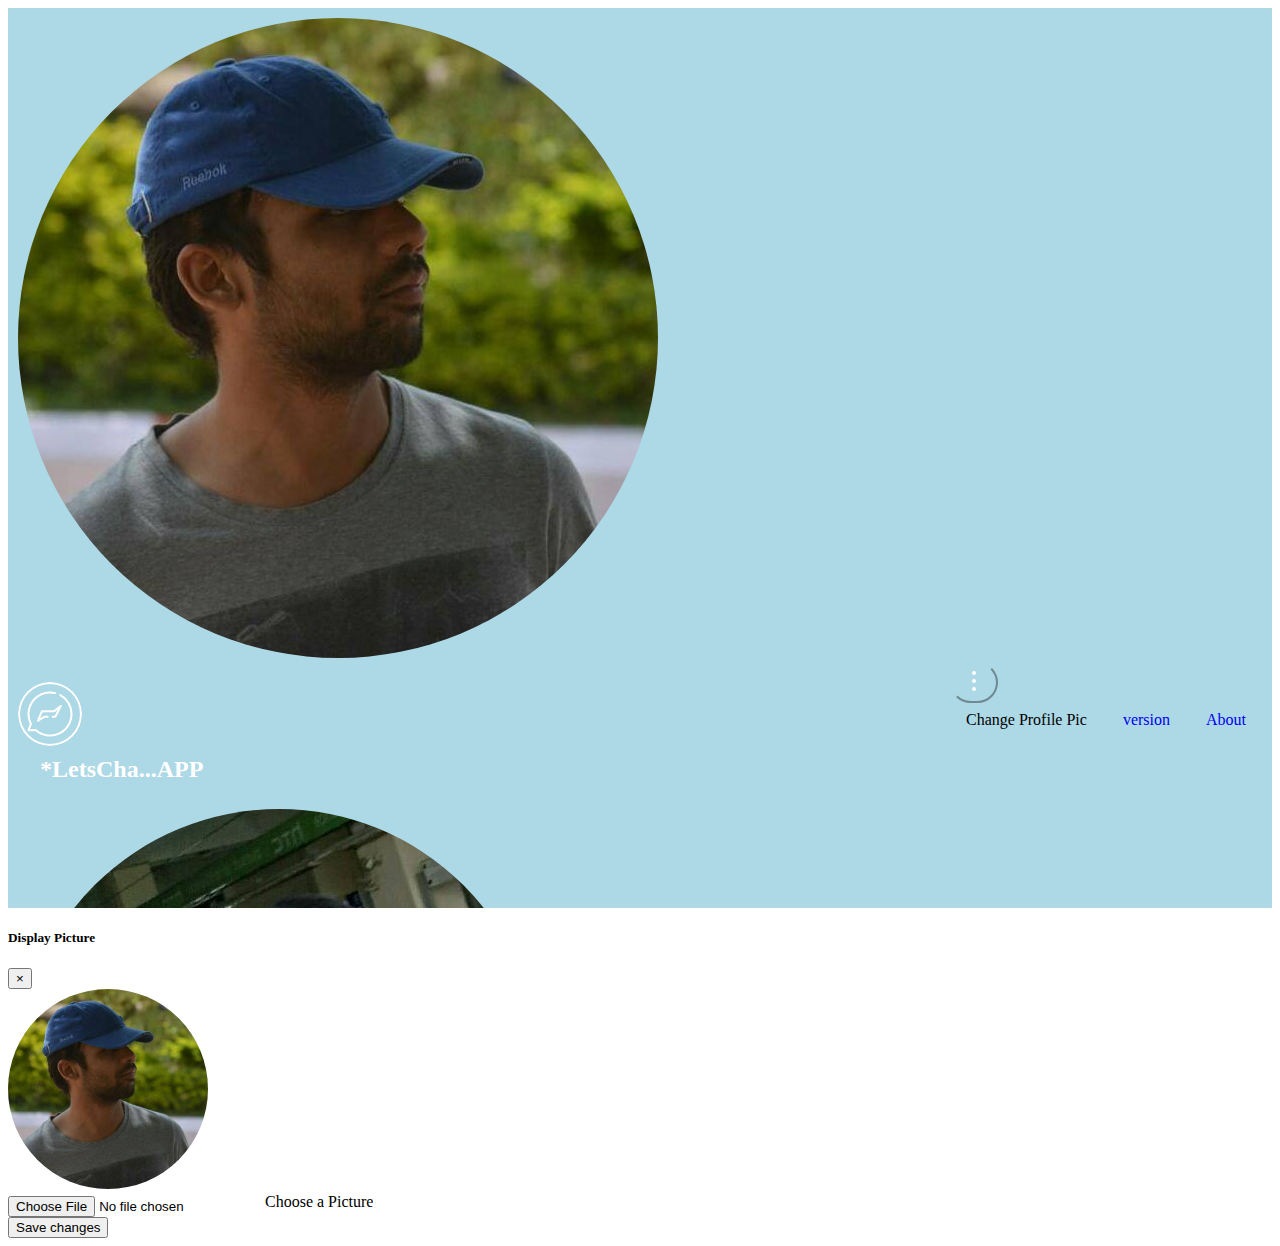
==== index.html @ d9686a3f "1stcommit" ====
<!DOCTYPE html>
<html>
<head>
	<meta name="viewport" content="width=device-width, initial-scale=1.0, user-scalable=no">
	<title></title>
	<link rel="stylesheet" href="https://stackpath.bootstrapcdn.com/bootstrap/4.1.3/css/bootstrap.min.css" integrity="sha384-MCw98/SFnGE8fJT3GXwEOngsV7Zt27NXFoaoApmYm81iuXoPkFOJwJ8ERdknLPMO" crossorigin="anonymous">
	<link rel="stylesheet" type="text/css" href="index.css">
</head>
<body>
				<div class="container-fluid" style="height:100vh;overflow-y: hidden;">
					<div class="row no-gutters" style="background-color: lightblue">
						<div class="col-12 col-lg-4 chatboxh" id="chatboxh">
							 <div class="container-fluid">
							    	<div class="row no-gutters" style="padding:10px">
							    		<div class="col-2 btn" data-toggle="modal" data-target="#exampleModal">
							    			<img src="images/am_it.jpeg" alt="self" class="img-fluid" style="border-radius: 50%;" >
							    		</div>
							    		<div class="col-10" style="padding-left: 10px;">
											<div class="dropdown dropleft" style="float: right;">
											  <button class="btn btn-info" type="button" id="dropdownMenuButton" data-toggle="dropdown" aria-haspopup="true" aria-expanded="false"><img src="images\menu1.png"></button>
											  <div class="dropdown-menu" aria-labelledby="dropdownMenuButton">
											    <a class="dropdown-item btn" data-toggle="modal" data-target="#exampleModal">Change Profile Pic</a>
											    <a class="dropdown-item" href="#">version</a>
											    <a class="dropdown-item" href="#">About</a>
											  </div>
											</div>
										</div>
							    	</div>
							    </div>
						</div>
						<div class="col-0 col-lg-8 chat-window" id="chatwindowh">
							<div class="collapse" id="icoh">
								<div class="container-fluid">
							    	<div class="row no-gutters" style="padding:10px">
							    		<div class="col-2 col-lg-1">
							    			<img src="images/messenger1.png" alt="self" class="img-fluid" style="border-radius: 50%;">
							    		</div>
							    		<div class="col-10" style="padding-left: 10px;">
											<h2 class="card-title" style="margin:6px 0px 6px 0px;color:white;font-family: 'Comic Sans MS';font-weight: bold;">&nbsp *LetsCha...APP </h2>
										</div>
							    	</div>
								</div>
							</div>
							<div class="collapse" id="megh">
								<div class="container-fluid">
							    	<div class="row no-gutters" style="padding:10px">
							    		<div class="col-2 col-lg-1">
							    			<img src="images/meg.jpeg" alt="self" class="img-fluid" style="border-radius: 50%;">
							    		</div>
							    		<div class="col-8 col-lg-10">
							    			<h6 class="card-title" style="margin:5px 0px 0px 5px;">Megha Tyagi </h6><span class="badge badge-secondary" style="background-color: lightblue;">last seen 10:30 PM</span>
							    		</div>
							    		<div class="col-2 col-lg-1" style="padding-left: 10px;background-image: url('images/back.png'); background: cover; background-repeat: no-repeat;">
											<a href="index.html" class="" style="height: 100%"></a>
										</div>
							    	</div>
								</div>
							</div>
							<div class="collapse" id="ruchh">
								<div class="container-fluid">
							    	<div class="row no-gutters" style="padding:10px">
							    		<div class="col-2 col-lg-1">
							    			<img src="images/ruh.jpeg" alt="self" class="img-fluid" style="border-radius: 50%">
							    		</div>
							    		<div class="col-8 col-lg-10">
							    			<h6 class="card-title" style="margin:5px 0px 0px 5px;">Ruchita </h6><span class="badge badge-secondary" style="background-color: lightblue;">Online</span>
							    		</div>
							    		<div class="col-2 col-lg-1" style="padding-left: 10px;background-image: url('images/back.png'); background: cover; background-repeat: no-repeat;">
											<a href="index.html" class="" style="height: 100%"></a>
										</div>
							    	</div>
								</div>
							</div>
							<div class="collapse" id="maah">
								<div class="container-fluid">
							    	<div class="row no-gutters" style="padding:10px">
							    		<div class="col-2 col-lg-1">
							    			<img src="images/mum.jpeg" alt="self" class="img-fluid" style="border-radius: 50%">
							    		</div>
							    		<div class="col-8 col-lg-10">
							    			<h6 class="card-title" style="margin:5px 0px 0px 5px;">Maa </h6><span class="badge badge-secondary" style="background-color: lightblue;">last seen 09:00 PM</span>
							    		</div>
							    		<div class="col-2 col-lg-1" style="padding-left: 10px;background-image: url('images/back.png'); background: cover; background-repeat: no-repeat;">
											<a href="index.html" class="" style="height: 100%"></a>
										</div>
							    	</div>
								</div>
							</div>
							<div class="collapse" id="trah">
								<div class="container-fluid">
							    	<div class="row no-gutters" style="padding:10px">
							    		<div class="col-2 col-lg-1">
							    			<img src="images/travel.jpeg" alt="self" class="img-fluid" style="border-radius: 50%">
							    		</div>
							    		<div class="col-8 col-lg-10">
							    			<h6 class="card-title" style="margin:5px 0px 0px 5px;">Travel </h6><span class="badge badge-secondary" style="background-color: lightblue;">Deepak, Aditya, +91 29001901901, +91 7091982378</span>
							    		</div>
							    		<div class="col-2 col-lg-1" style="padding-left: 10px;background-image: url('images/back.png'); background: cover; background-repeat: no-repeat;">
											<a href="index.html" class="" style="height: 100%"></a>
										</div>
							    	</div>
								</div>
							</div>
							<div class="collapse" id="famh">
								<div class="container-fluid">
							    	<div class="row no-gutters" style="padding:10px">
							    		<div class="col-2 col-lg-1">
							    			<img src="images/fam.jpeg" alt="self" class="img-fluid" style="border-radius: 50%">
							    		</div>
							    		<div class="col-8 col-lg-10">
							    			<h6 class="card-title" style="margin:5px 0px 0px 5px;">✌🏼Family group🤗 </h6><span class="badge badge-secondary" style="background-color: lightblue;">Maa, Shalu, +91 7829902092, +91 8382901983, +91 8393029848, +91 9028902786</span>
							    		</div>
							    		<div class="col-2 col-lg-1" style="padding-left: 10px;background-image: url('images/back.png'); background: cover; background-repeat: no-repeat;">
											<a href="index.html" class="" style="height: 100%"></a>
										</div>
							    	</div>
								</div>
							</div>
							<div class="collapse" id="innoh">
								<div class="container-fluid">
							    	<div class="row no-gutters" style="padding:10px">
							    		<div class="col-2 col-lg-1">
							    			<img src="images/inno.jpeg" alt="self" class="img-fluid" style="border-radius: 50%">
							    		</div>
							    		<div class="col-8 col-lg-10">
							    			<h6 class="card-title" style="margin:5px 0px 0px 5px;">Innova Group </h6><span class="badge badge-secondary" style="background-color: lightblue;">Raj, Aditya, +91 7829902092, +91 8382901983, +91 8393029848, +91 9028902786</span>
							    		</div>
							    		<div class="col-2 col-lg-1" style="padding-left: 10px;background-image: url('images/back.png'); background: cover; background-repeat: no-repeat;">
											<a href="index.html" class="" style="height: 100%"></a>
										</div>
							    	</div>
								</div>
							</div>
							<div class="collapse" id="eeh">
								<div class="container-fluid">
							    	<div class="row no-gutters" style="padding:10px">
							    		<div class="col-2 col-lg-1">
							    			<img src="images/am_it.jpeg" alt="self" class="img-fluid" style="border-radius: 50%">
							    		</div>
							    		<div class="col-8 col-lg-10">
							    			<h6 class="card-title" style="margin:5px 0px 0px 5px;">NH_211_Elegant Elite </h6><span class="badge badge-secondary" style="background-color: lightblue;">Kunal, Inayat, Gangu</span>
							    		</div>
							    		<div class="col-2 col-lg-1" style="padding-left: 10px;background-image: url('images/back.png'); background: cover; background-repeat: no-repeat;">
											<a href="index.html" class="" style="height: 100%"></a>
										</div>
							    	</div>
								</div>
							</div>
							<div class="collapse" id="trumh">
								<div class="container-fluid">
							    	<div class="row no-gutters" style="padding:10px">
							    		<div class="col-2 col-lg-1">
							    			<img src="images/trump.jpeg" alt="self" class="img-fluid" style="border-radius: 50%">
							    		</div>
							    		<div class="col-8 col-lg-10">
							    			<h6 class="card-title" style="margin:5px 0px 0px 5px;">Trump Tower </h6><span class="badge badge-secondary" style="background-color: lightblue;">Prem, Gupta, Subhash, Sharat</span>
							    		</div>
							    		<div class="col-2 col-lg-1" style="padding-left: 10px;background-image: url('images/back.png'); background: cover; background-repeat: no-repeat;">
											<a href="index.html" class="" style="height: 100%"></a>
										</div>
							    	</div>
								</div>
							</div>
						</div>
					</div>
					<div class="row no-gutters portrait" id="portrait">
						<div class="col-12 col-lg-4 chatbox" style="overflow-y: scroll;" id="chatbox">
							
							<div class="list-group">
							  <a class="list-group-item list-group-item-action btn btn-primary" style="padding-left: 0;padding-right: 0" data-toggle="collapse" href="#megha" role="button" aria-expanded="false" aria-controls="megha" id="megc">
							    <div class="container-fluid">
							    	<div class="row no-gutters" style="">
							    		<div class="col-2">
							    			<img src="images/meg.jpeg" alt="meg" class="img-fluid" style="border-radius: 50%;">
							    		</div>
							    		<div class="col-10" style="padding-left: 10px">
											<h6 class="card-title">Megha tyagi <span class="badge badge-secondary" style="float: right;">10:30 PM</span></h6>
											<small>With supporting </small><span class="badge badge-not" id="badgem" style="float: right;">1</span>
										</div>
							    	</div>
							    </div>
							  </a>
							  <a class="list-group-item list-group-item-action btn btn-primary" style="padding-left: 0;padding-right: 0" data-toggle="collapse" href="#ruchita" role="button" aria-expanded="false" aria-controls="ruchita" id="ruchc">
							  	<div class="container-fluid">
							    	<div class="row no-gutters" style="">
							    		<div class="col-2">
							    			<img src="images/ruh.jpeg" alt="meg" class="img-fluid" style="border-radius: 50%">
							    		</div>
							    		<div class="col-10" style="padding-left: 10px">
											<h6 class="card-title">Ruchita<span class="badge badge-secondary" style="float: right;">10:17 PM</span></h6>
											<small>With supporting </small>
										</div>
							    	</div>
							    </div>
							  </a>
							  <a class="list-group-item list-group-item-action btn btn-primary" style="padding-left: 0;padding-right: 0" data-toggle="collapse" href="#maa" role="button" aria-expanded="false" aria-controls="maa" id="maac">
							  	<div class="container-fluid">
							    	<div class="row no-gutters" style="">
							    		<div class="col-2">
							    			<img src="images/mum.jpeg" alt="meg" class="img-fluid" style="border-radius: 50%">
							    		</div>
							    		<div class="col-10" style="padding-left: 10px">
											<h6 class="card-title">Maa<span class="badge badge-secondary" style="float: right;">09:20 PM</span></h6>
											<small>With supporting </small>
										</div>
							    	</div>
							    </div>
							  </a>
							  <a class="list-group-item list-group-item-action btn btn-primary" style="padding-left: 0;padding-right: 0" data-toggle="collapse" href="#travel" role="button" aria-expanded="false" aria-controls="travel" id="trac">
							  	<div class="container-fluid">
							    	<div class="row no-gutters" style="">
							    		<div class="col-2">
							    			<img src="images/travel.jpeg" alt="meg" class="img-fluid" style="border-radius: 50%">
							    		</div>
							    		<div class="col-10" style="padding-left: 10px">
											<h6 class="card-title">Travel<span class="badge badge-secondary" style="float: right;">12:00 AM</span></h6>
											<small>With supporting </small>
										</div>
							    	</div>
							    </div>
							  </a>
							  <a class="list-group-item list-group-item-action btn btn-primary" style="padding-left: 0;padding-right: 0" data-toggle="collapse" href="#family" role="button" aria-expanded="false" aria-controls="family" id="famc">
							  	<div class="container-fluid">
							    	<div class="row no-gutters" style="">
							    		<div class="col-2">
							    			<img src="images/fam.jpeg" alt="meg" class="img-fluid" style="border-radius: 50%">
							    		</div>
							    		<div class="col-10" style="padding-left: 10px">
											<h6 class="card-title">✌🏼Family group🤗<span class="badge badge-secondary" style="float: right;">11:00 AM</span></h6>
											<small>With supporting </small><span class="badge badge-not" id="badgef" style="float: right;">12</span>
										</div>
							    	</div>
							    </div>
							  </a>
							  <a class="list-group-item list-group-item-action btn btn-primary" style="padding-left: 0;padding-right: 0" data-toggle="collapse" href="#innova" role="button" aria-expanded="false" aria-controls="innova" id="innoc">
							    <div class="container-fluid">
							    	<div class="row no-gutters" style="">
							    		<div class="col-2">
							    			<img src="images/inno.jpeg" alt="meg" class="img-fluid" style="border-radius: 50%">
							    		</div>
							    		<div class="col-10" style="padding-left: 10px">
											<h6 class="card-title">Innova Group<span class="badge badge-secondary" style="float: right;">01:20 AM</span></h6>
											<small>With supporting </small>
										</div>
							    	</div>
							    </div>
							  </a>
							  <a class="list-group-item list-group-item-action btn btn-primary" style="padding-left: 0;padding-right: 0" data-toggle="collapse" href="#ee" role="button" aria-expanded="false" aria-controls="ee" id="eec">
							  	<div class="container-fluid">
							    	<div class="row no-gutters" style="">
							    		<div class="col-2">
							    			<img src="images/meg.jpeg" alt="meg" class="img-fluid" style="border-radius: 50%">
							    		</div>
							    		<div class="col-10" style="padding-left: 10px">
											<h6 class="card-title">NH_211_Elegant Elite<span class="badge badge-secondary" style="float: right;">Yesterday</span></h6>
											<small>With supporting </small>
										</div>
							    	</div>
							    </div>
							  </a>
							  <a class="list-group-item list-group-item-action btn btn-primary" style="padding-left: 0;padding-right: 0" data-toggle="collapse" href="#trump" role="button" aria-expanded="false" aria-controls="trump" id="trumc">
							  	<div class="container-fluid">
							    	<div class="row no-gutters" style="">
							    		<div class="col-2">
							    			<img src="images/trump.jpeg" alt="meg" class="img-fluid" style="border-radius: 50%">
							    		</div>
							    		<div class="col-10" style="padding-left: 10px">
											<h6 class="card-title">TRUMP TOWER<span class="badge badge-secondary" style="float: right;">Sunday</span></h6>
											<small>With supporting </small><span class="badge badge-not" id="badget" style="float: right;">10</span>
										</div>
							    	</div>
							    </div>
							  </a>
							</div>
						</div>
						<div class="col-0 col-lg-8 chat-window" style="background-image: url('images/polk.png');height: 100%;" id="chatwindow">
							<div class="collapse" id="brand">
								<div class="container" style="height: 70vh">
									<div class="row justify-content-center" style="height: 70%;">
										<div class="col-5" style="margin-top:20px;border-radius: 50px;">
							    			<img src="images/messenger2.png" alt="self" class="img-fluid" style="border-radius: 50%;height: 100%;background-color: lightblue;">
							    		</div>
									</div>
									<div class="row justify-content-center">
										<div class="col-8">
							    			<h1 class="card-title" style="margin:6px auto 6px auto;color:skyblue;font-family: 'Comic Sans MS';font-weight: bold;font-size: 60px;text-align: center;">*LetsCh...APP </h1>
							    			<span style="color:skyblue;font-family: 'Comic Sans MS';"><h6 style="text-align: center;">allows you to instantly connect with your friends.</h6></span>
							    		</div>
									</div>
								</div>
							</div>
							<div class="container-fluid" style="height: 100%;padding: 0;">
								<div class="row no-gutters resize" id="resize" style="overflow-y: scroll;">
										<div class="col-12">
										<div class="collapse" id="megha">
										    <div class="container" >
										    	<div class="row" style="">
										    		<div class="col-6 msg-div">
										    			<span class="border border-light text-msg">
										    				Hi
										    			</span>
										    		</div>
										    		<div class="w-100"></div>
										    		<div class="col offset-6 msg-div" >
														<span class="border border-light text-msg">
										    				Hello!
										    			</span>
													</div>
										    	</div>
										    </div>
										</div>
										<div class="collapse" id="ruchita">
										    <div class="container-fluid" >
										    	<div class="row" style="">
										    		<div class="col-6 msg-div" >
										    			<span class="border border-light text-msg">
										    				Okay
										    			</span>
										    		</div>
										    		<div class="w-100"></div>
										    		<div class="col offset-6 msg-div" >
														<span class="border border-light text-msg">
										    				Toh tujhe tension ho ri hai?Toh tujhe tension ho ri hai?Toh tujhe tension ho ri hai?
										    			</span>
													</div>
													<div class="w-100"></div>
													<div class="col-6 msg-div">
										    			<span class="border border-light text-msg">
										    				nhi...re...bade wali didi ke yha gai hai...waha chill hai sab
										    			</span>
										    		</div>
										    		<div class="w-100"></div>
										    		<div class="col offset-6 msg-div" >
														<span class="border border-light text-msg">
										    				Hello!
										    			</span>
													</div>
													<div class="w-100"></div>
													<div class="col-6 msg-div">
										    			<span class="border border-light text-msg">
										    				Hi hih
										    			</span>
										    		</div>
										    		<div class="w-100"></div>
										    		<div class="col offset-6 msg-div" >
														<span class="border border-light text-msg">
										    				Hello!
										    			</span>
													</div>
													<div class="w-100"></div>
													<div class="col-6 msg-div">
										    			<span class="border border-light text-msg">
										    				Hi hih
										    			</span>
										    		</div>
										    		<div class="w-100"></div>
										    		<div class="col offset-6 msg-div" >
														<span class="border border-light text-msg">
										    				Hello!
										    			</span>
													</div>
													<div class="w-100"></div>
													<div class="col-6 msg-div">
										    			<span class="border border-light text-msg">
										    				Hi hih
										    			</span>
										    		</div>
										    		<div class="w-100"></div>
										    		<div class="col offset-6 msg-div" >
														<span class="border border-light text-msg">
										    				Hello!
										    			</span>
													</div>
													<div class="w-100"></div>
													<div class="col-6 msg-div">
										    			<span class="border border-light text-msg">
										    				Hi hih
										    			</span>
										    		</div>
										    		<div class="w-100"></div>
										    		<div class="col offset-6 msg-div" >
														<span class="border border-light text-msg">
										    				Hello!
										    			</span>
													</div>
													<div class="w-100"></div>
										    	</div>
										    </div>
										</div>
										<div class="collapse" id="maa">
										    <div class="container" >
										    	<div class="row" style="">
										    		<div class="col-6 msg-div">
										    			<span class="border border-light text-msg">
										    				Hi hih
										    			</span>
										    		</div>
										    		<div class="w-100"></div>
										    		<div class="col offset-6 msg-div" >
														<span class="border border-light text-msg">
										    				Hello!
										    			</span>
													</div>
										    	</div>
										    </div>
										</div>
										<div class="collapse" id="travel">
										    <div class="container" >
										    	<div class="row" style="">
										    		<div class="col-6 msg-div">
										    			<span class="border border-light text-msg">
										    				Hi hih
										    			</span>
										    		</div>
										    		<div class="w-100"></div>
										    		<div class="col offset-6 msg-div" >
														<span class="border border-light text-msg">
										    				Hello!
										    			</span>
													</div>
										    	</div>
										    </div>
										</div>
										<div class="collapse" id="family">
										    <div class="container" >
										    	<div class="row" style="">
										    		<div class="col-6 msg-div">
										    			<span class="border border-light text-msg">
										    				Hi hih
										    			</span>
										    		</div>
										    		<div class="w-100"></div>
										    		<div class="col offset-6 msg-div" >
														<span class="border border-light text-msg">
										    				Hello!
										    			</span>
													</div>
										    	</div>
										    </div>
										</div>
										<div class="collapse" id="innova">
										    <div class="container" >
										    	<div class="row" style="">
										    		<div class="col-6 msg-div">
										    			<span class="border border-light text-msg">
										    				Hi hih
										    			</span>
										    		</div>
										    		<div class="w-100"></div>
										    		<div class="col offset-6 msg-div" >
														<span class="border border-light text-msg">
										    				Hello!
										    			</span>
													</div>
										    	</div>
										    </div>
										</div>
										<div class="collapse" id="ee">
										    <div class="container" >
										    	<div class="row" style="">
										    		<div class="col-6 msg-div">
										    			<span class="border border-light text-msg">
										    				Hi hih
										    			</span>
										    		</div>
										    		<div class="w-100"></div>
										    		<div class="col offset-6 msg-div" >
														<span class="border border-light text-msg">
										    				Hello!
										    			</span>
													</div>
										    	</div>
										    </div>
										</div>
										<div class="collapse" id="trump">
										    <div class="container" >
										    	<div class="row" style="">
										    		<div class="col-6 msg-div">
										    			<span class="border border-light text-msg">
										    				Hi hih
										    			</span>
										    		</div>
										    		<div class="w-100"></div>
										    		<div class="col-6 offset-6 msg-div" >
														<span class="border border-light text-msg">
										    				Hello!
										    			</span>
													</div>
										    	</div>
										    </div>
										</div>
									</div>
								</div>
								<div class="row no-gutters resize2" id="resize2" style="background-color: white">
									<div class="col-2 col-lg-1 btn" >
										<img src="images/emoticon.png" alt="self" class="img-fluid" style="border-radius: 50%;height: 100%;" >
									</div>
									<div class="col-8 col-lg-10" >
										<input class="form-control" style="height:100%;border-color: white;border:none;" type="text" placeholder="Type a message..">
										
									</div>
									<div class="col-2 col-lg-1 btn" >
										<img src="images/send.png" alt="self" class="img-fluid" style="border-radius: 50%;height: 100%;" >
									</div>
								</div>
							</div>
						</div>
					</div>
				</div>

<!-- Modal -->
<div class="modal fade" id="exampleModal" tabindex="-1" role="dialog" aria-labelledby="exampleModalLabel" aria-hidden="true">
  <div class="modal-dialog" role="document">
    <div class="modal-content">
      <div class="modal-header">
        <h5 class="modal-title" id="exampleModalLabel">Display Picture</h5>
        <button type="button" class="close" data-dismiss="modal" aria-label="Close">
          <span aria-hidden="true">&times;</span>
        </button>
      </div>
      <div class="modal-body">
        <img src="images/am_it.jpeg" alt="self" class="img-fluid" style="border-radius: 50%;max-height: 200px;max-width: 200px" >
      </div>
      <div class="modal-footer">
      	<div class="custom-file">
  			<input type="file" class="custom-file-input" id="customFile" aria-describedby="fileHelp">
  			<label class="custom-file-label" for="customFile" style="display: inline-block;overflow: hidden;">Choose a Picture</label>
		</div>
        <!-- <button type="button" class="btn btn-secondary" data-dismiss="modal">Close</button> -->
        <button type="button" class="btn btn-primary">Save changes</button>
      </div>
    </div>
  </div>
</div>


<script src="https://code.jquery.com/jquery-3.3.1.slim.min.js" integrity="sha384-q8i/X+965DzO0rT7abK41JStQIAqVgRVzpbzo5smXKp4YfRvH+8abtTE1Pi6jizo" crossorigin="anonymous"></script>
<script src="https://cdnjs.cloudflare.com/ajax/libs/popper.js/1.14.3/umd/popper.min.js" integrity="sha384-ZMP7rVo3mIykV+2+9J3UJ46jBk0WLaUAdn689aCwoqbBJiSnjAK/l8WvCWPIPm49" crossorigin="anonymous"></script>
<script src="https://stackpath.bootstrapcdn.com/bootstrap/4.1.3/js/bootstrap.min.js" integrity="sha384-ChfqqxuZUCnJSK3+MXmPNIyE6ZbWh2IMqE241rYiqJxyMiZ6OW/JmZQ5stwEULTy" crossorigin="anonymous"></script>
 <script src="https://maxcdn.bootstrapcdn.com/bootstrap/4.0.0/js/bootstrap.min.js" integrity="sha384-JZR6Spejh4U02d8jOt6vLEHfe/JQGiRRSQQxSfFWpi1MquVdAyjUar5+76PVCmYl" crossorigin="anonymous"></script>
 <script type="text/javascript" src="index.js"></script>
		
</body>
</html>
---- index.css ----
.text-msg{
	background-color: lightblue;
	padding: 5px;
	border-radius: 10px;
	color: white;
	font-weight: bold;
	float:left;
}

.offset-6 > .text-msg{
	float: right;
}
.msg-div{
	padding: 5px;
}

@media only screen and (max-width: 992px) {
    .chat-window, .chat-window div{
        visibility: hidden;
        height: 0px;
        padding: 0px;
        margin: 0px;
    }

    @media all and (orientation:portrait) { 
    	#portrait{
    		height: 85vh;
    	}
 	}
 	@media all and (orientation:landscape) { 
 		 #portrait{
    		height: 64vh;
    	}
        #resize{
    height: 80%;
}

#resize2{
    height: 20%;
}
 	}
}

.custom-file-label.selected:lang(en)::after {
  content: "" !important;
}
    .chatbox{
        height: 100%;
    }

.badge-secondary{
    background-color: white;
    color: grey;
}

.badge-not{
    background-color: lightblue;
    border-radius: 50px;
    color: white;
    margin: 2px;
}
/*.chatboxh,.chatboxh div{
	height: 100%;
}
.chatwindowh,.chatwindowh div,img{
	height: 100%;
}
*/
.btn-info{
    border-radius: 50px;
    background-color: lightblue;
    border-color: lightblue;
}

.resize{
    height: 90%;
}

.resize2{
    height: 10%;
}

.portrait{
    		height: 85vh;
    	}


.previous {
    background-color: #f1f1f1;
    color: black;
}


.round {
    border-radius: 50%;
    border-color: lightblue;
    border-style: dotted;
}

a {
    text-decoration: none;
    display: inline-block;
    padding: 8px 16px;
}
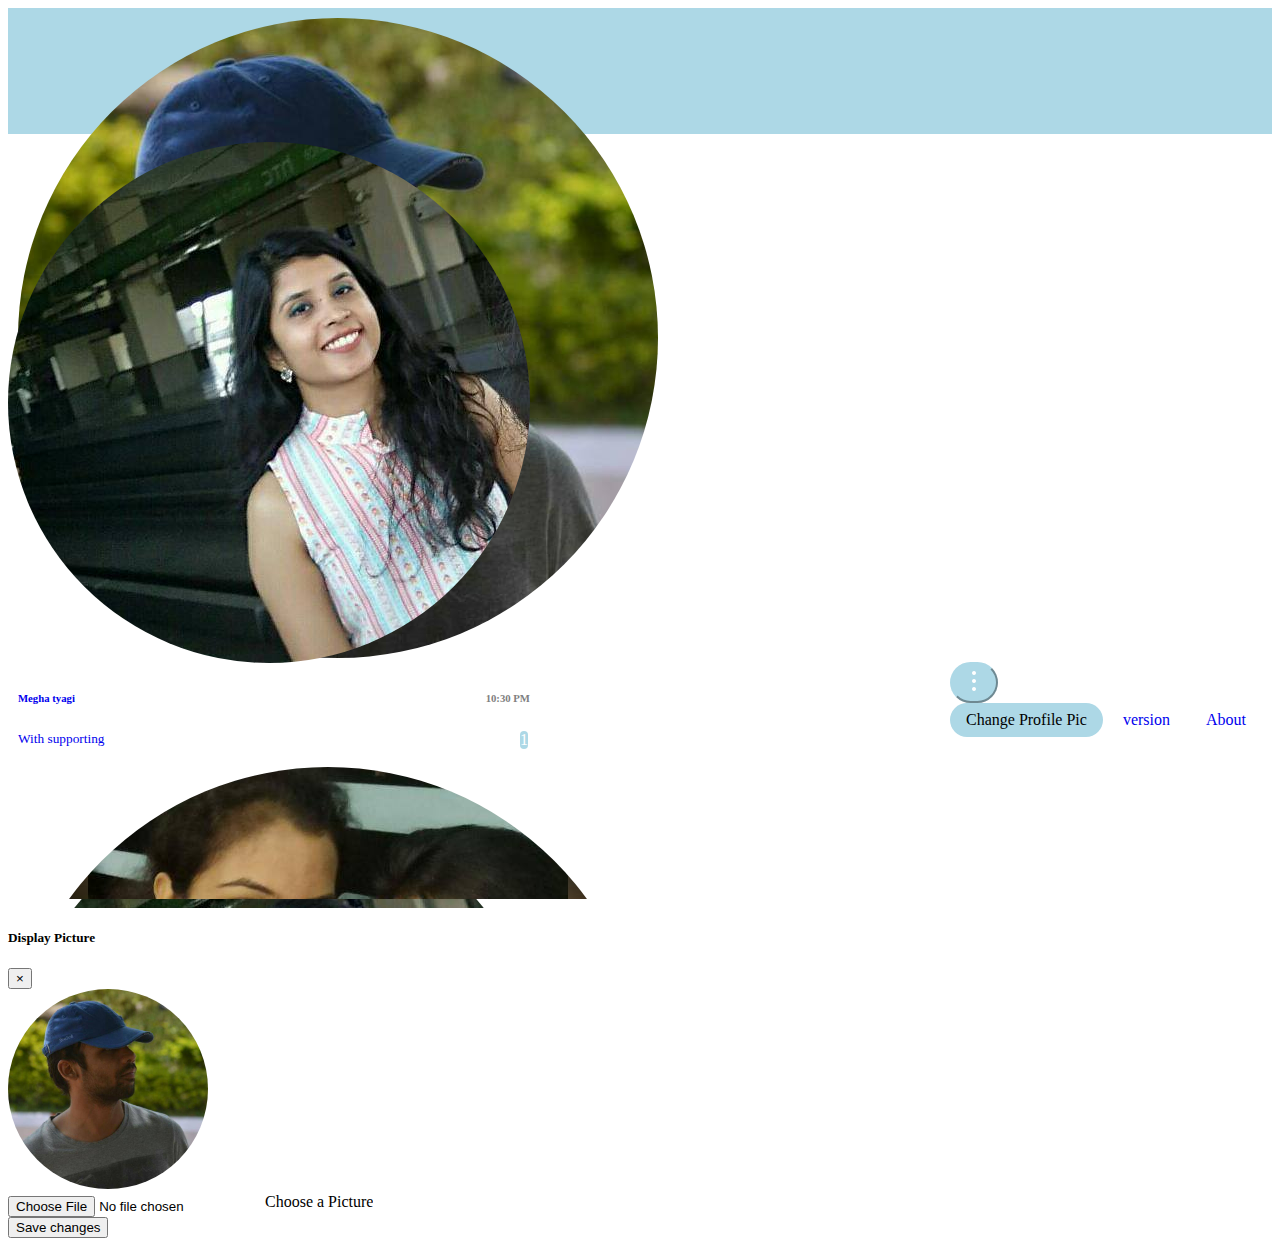
==== commit f3543291: "2commit" ====
--- a/index.html
+++ b/index.html
@@ -8,7 +8,7 @@
 </head>
 <body>
 				<div class="container-fluid" style="height:100vh;overflow-y: hidden;">
-					<div class="row no-gutters" style="background-color: lightblue">
+					<div class="row no-gutters portraith" id="portraith" style="background-color: lightblue">
 						<div class="col-12 col-lg-4 chatboxh" id="chatboxh">
 							 <div class="container-fluid">
 							    	<div class="row no-gutters" style="padding:10px">
@@ -19,7 +19,7 @@
 											<div class="dropdown dropleft" style="float: right;">
 											  <button class="btn btn-info" type="button" id="dropdownMenuButton" data-toggle="dropdown" aria-haspopup="true" aria-expanded="false"><img src="images\menu1.png"></button>
 											  <div class="dropdown-menu" aria-labelledby="dropdownMenuButton">
-											    <a class="dropdown-item btn" data-toggle="modal" data-target="#exampleModal">Change Profile Pic</a>
+											    <a class="dropdown-item btn-info" data-toggle="modal" data-target="#exampleModal">Change Profile Pic</a>
 											    <a class="dropdown-item" href="#">version</a>
 											    <a class="dropdown-item" href="#">About</a>
 											  </div>
--- a/index.css
+++ b/index.css
@@ -21,16 +21,26 @@
         padding: 0px;
         margin: 0px;
     }
+    .chatboxh, .chatboxh div,img{
+        height: 100%;
+    }
+
 
     @media all and (orientation:portrait) { 
     	#portrait{
     		height: 85vh;
     	}
+        #portraith{
+            height: 14vh;
+        }
  	}
- 	@media all and (orientation:landscape) { 
+ 	@media all and (orientation:landscape) {
  		 #portrait{
     		height: 64vh;
     	}
+        #portraith{
+            height: 34vh;
+        }
         #resize{
     height: 80%;
 }
@@ -84,6 +94,9 @@
     		height: 85vh;
     	}
 
+.portraith{
+            height: 14vh;
+        }
 
 .previous {
     background-color: #f1f1f1;
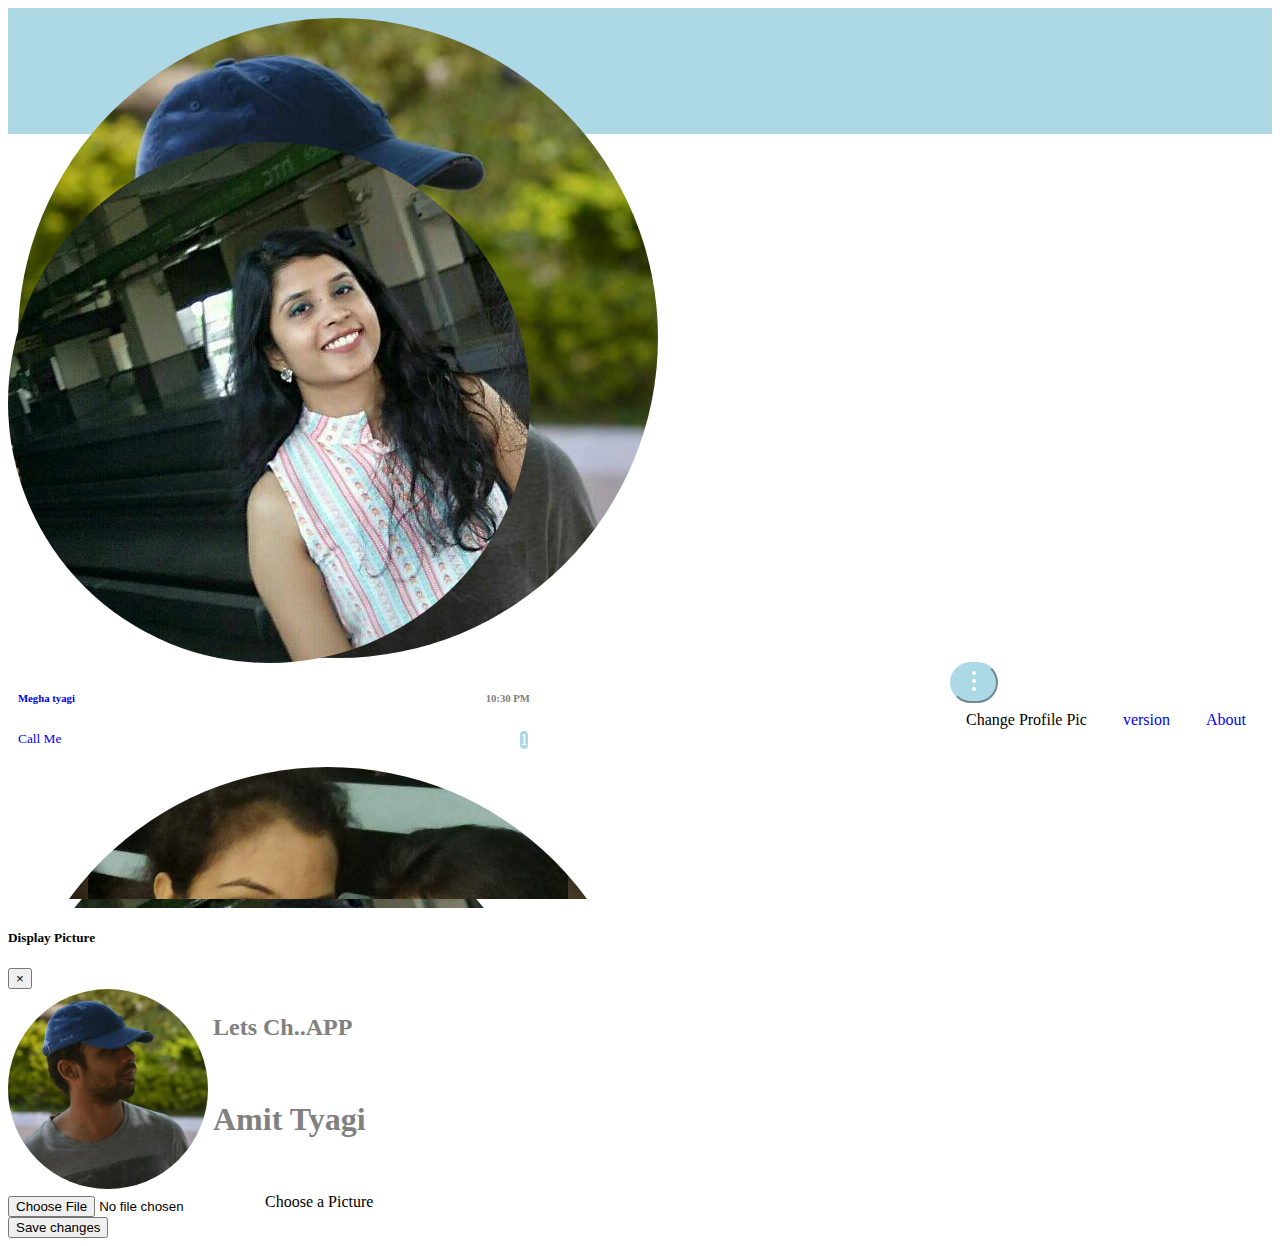
==== commit 41df4c40: "html-css changes" ====
--- a/index.html
+++ b/index.html
@@ -13,13 +13,13 @@
 							 <div class="container-fluid">
 							    	<div class="row no-gutters" style="padding:10px">
 							    		<div class="col-2 btn" data-toggle="modal" data-target="#exampleModal">
-							    			<img src="images/am_it.jpeg" alt="self" class="img-fluid" style="border-radius: 50%;" >
+							    			<img src="images/am_it.jpeg" alt="self" class="img-fluid" style="border-radius: 50%;" id="imgself">
 							    		</div>
 							    		<div class="col-10" style="padding-left: 10px;">
 											<div class="dropdown dropleft" style="float: right;">
 											  <button class="btn btn-info" type="button" id="dropdownMenuButton" data-toggle="dropdown" aria-haspopup="true" aria-expanded="false"><img src="images\menu1.png"></button>
-											  <div class="dropdown-menu" aria-labelledby="dropdownMenuButton">
-											    <a class="dropdown-item btn-info" data-toggle="modal" data-target="#exampleModal">Change Profile Pic</a>
+											  <div class="dropdown-menu" aria-labelledby="dropdownMenuButton" style="height: auto;">
+											    <a class="dropdown-item" data-toggle="modal" data-target="#exampleModal">Change Profile Pic</a>
 											    <a class="dropdown-item" href="#">version</a>
 											    <a class="dropdown-item" href="#">About</a>
 											  </div>
@@ -45,7 +45,7 @@
 								<div class="container-fluid">
 							    	<div class="row no-gutters" style="padding:10px">
 							    		<div class="col-2 col-lg-1">
-							    			<img src="images/meg.jpeg" alt="self" class="img-fluid" style="border-radius: 50%;">
+							    			<img src="images/meg.jpeg" alt="self" class="img-fluid" style="border-radius: 50%;" id="imgmeg">
 							    		</div>
 							    		<div class="col-8 col-lg-10">
 							    			<h6 class="card-title" style="margin:5px 0px 0px 5px;">Megha Tyagi </h6><span class="badge badge-secondary" style="background-color: lightblue;">last seen 10:30 PM</span>
@@ -60,7 +60,7 @@
 								<div class="container-fluid">
 							    	<div class="row no-gutters" style="padding:10px">
 							    		<div class="col-2 col-lg-1">
-							    			<img src="images/ruh.jpeg" alt="self" class="img-fluid" style="border-radius: 50%">
+							    			<img src="images/ruh.jpeg" alt="self" class="img-fluid" style="border-radius: 50%" id="imgruh">
 							    		</div>
 							    		<div class="col-8 col-lg-10">
 							    			<h6 class="card-title" style="margin:5px 0px 0px 5px;">Ruchita </h6><span class="badge badge-secondary" style="background-color: lightblue;">Online</span>
@@ -75,7 +75,7 @@
 								<div class="container-fluid">
 							    	<div class="row no-gutters" style="padding:10px">
 							    		<div class="col-2 col-lg-1">
-							    			<img src="images/mum.jpeg" alt="self" class="img-fluid" style="border-radius: 50%">
+							    			<img src="images/mum.jpeg" alt="self" class="img-fluid" style="border-radius: 50%" id="imgmaa">
 							    		</div>
 							    		<div class="col-8 col-lg-10">
 							    			<h6 class="card-title" style="margin:5px 0px 0px 5px;">Maa </h6><span class="badge badge-secondary" style="background-color: lightblue;">last seen 09:00 PM</span>
@@ -90,10 +90,10 @@
 								<div class="container-fluid">
 							    	<div class="row no-gutters" style="padding:10px">
 							    		<div class="col-2 col-lg-1">
-							    			<img src="images/travel.jpeg" alt="self" class="img-fluid" style="border-radius: 50%">
-							    		</div>
-							    		<div class="col-8 col-lg-10">
-							    			<h6 class="card-title" style="margin:5px 0px 0px 5px;">Travel </h6><span class="badge badge-secondary" style="background-color: lightblue;">Deepak, Aditya, +91 29001901901, +91 7091982378</span>
+							    			<img src="images/travel.jpeg" alt="self" class="img-fluid" style="border-radius: 50%" id="imgtra">
+							    		</div>
+							    		<div class="col-8 col-lg-10">
+							    			<h6 class="card-title" style="margin:5px 0px 0px 5px;">Travel </h6><span class="badge badge-secondary" style="background-color: lightblue;overflow: hidden;width: 100%;text-align: left">Deepak, Aditya, +91 29001901901, +91 7091982378</span>
 							    		</div>
 							    		<div class="col-2 col-lg-1" style="padding-left: 10px;background-image: url('images/back.png'); background: cover; background-repeat: no-repeat;">
 											<a href="index.html" class="" style="height: 100%"></a>
@@ -105,10 +105,10 @@
 								<div class="container-fluid">
 							    	<div class="row no-gutters" style="padding:10px">
 							    		<div class="col-2 col-lg-1">
-							    			<img src="images/fam.jpeg" alt="self" class="img-fluid" style="border-radius: 50%">
-							    		</div>
-							    		<div class="col-8 col-lg-10">
-							    			<h6 class="card-title" style="margin:5px 0px 0px 5px;">✌🏼Family group🤗 </h6><span class="badge badge-secondary" style="background-color: lightblue;">Maa, Shalu, +91 7829902092, +91 8382901983, +91 8393029848, +91 9028902786</span>
+							    			<img src="images/fam.jpeg" alt="self" class="img-fluid" style="border-radius: 50%" id="imgfam">
+							    		</div>
+							    		<div class="col-8 col-lg-10">
+							    			<h6 class="card-title" style="margin:5px 0px 0px 5px;">✌🏼Family group🤗 </h6><span class="badge badge-secondary" style="background-color: lightblue;overflow: hidden;width: 100%;text-align: left">Maa, Shalu, +91 7829902092, +91 8382901983, +91 8393029848, +91 9028902786</span>
 							    		</div>
 							    		<div class="col-2 col-lg-1" style="padding-left: 10px;background-image: url('images/back.png'); background: cover; background-repeat: no-repeat;">
 											<a href="index.html" class="" style="height: 100%"></a>
@@ -120,10 +120,10 @@
 								<div class="container-fluid">
 							    	<div class="row no-gutters" style="padding:10px">
 							    		<div class="col-2 col-lg-1">
-							    			<img src="images/inno.jpeg" alt="self" class="img-fluid" style="border-radius: 50%">
-							    		</div>
-							    		<div class="col-8 col-lg-10">
-							    			<h6 class="card-title" style="margin:5px 0px 0px 5px;">Innova Group </h6><span class="badge badge-secondary" style="background-color: lightblue;">Raj, Aditya, +91 7829902092, +91 8382901983, +91 8393029848, +91 9028902786</span>
+							    			<img src="images/inno.jpeg" alt="self" class="img-fluid" style="border-radius: 50%" id="imginn">
+							    		</div>
+							    		<div class="col-8 col-lg-10">
+							    			<h6 class="card-title" style="margin:5px 0px 0px 5px;">Innova Group </h6><span class="badge badge-secondary" style="background-color: lightblue;overflow: hidden;width: 100%;text-align: left">Raj, Aditya, +91 7829902092, +91 8382901983, +91 8393029848, +91 9028902786</span>
 							    		</div>
 							    		<div class="col-2 col-lg-1" style="padding-left: 10px;background-image: url('images/back.png'); background: cover; background-repeat: no-repeat;">
 											<a href="index.html" class="" style="height: 100%"></a>
@@ -135,10 +135,10 @@
 								<div class="container-fluid">
 							    	<div class="row no-gutters" style="padding:10px">
 							    		<div class="col-2 col-lg-1">
-							    			<img src="images/am_it.jpeg" alt="self" class="img-fluid" style="border-radius: 50%">
-							    		</div>
-							    		<div class="col-8 col-lg-10">
-							    			<h6 class="card-title" style="margin:5px 0px 0px 5px;">NH_211_Elegant Elite </h6><span class="badge badge-secondary" style="background-color: lightblue;">Kunal, Inayat, Gangu</span>
+							    			<img src="images/ee.jpeg" alt="self" class="img-fluid" style="border-radius: 50%" id="imgee">
+							    		</div>
+							    		<div class="col-8 col-lg-10">
+							    			<h6 class="card-title" style="margin:5px 0px 0px 5px;">NH_211_Elegant Elite </h6><span class="badge badge-secondary" style="background-color: lightblue;overflow: hidden;width: 100%;text-align: left">Kunal, Inayat, Gangu</span>
 							    		</div>
 							    		<div class="col-2 col-lg-1" style="padding-left: 10px;background-image: url('images/back.png'); background: cover; background-repeat: no-repeat;">
 											<a href="index.html" class="" style="height: 100%"></a>
@@ -150,10 +150,10 @@
 								<div class="container-fluid">
 							    	<div class="row no-gutters" style="padding:10px">
 							    		<div class="col-2 col-lg-1">
-							    			<img src="images/trump.jpeg" alt="self" class="img-fluid" style="border-radius: 50%">
-							    		</div>
-							    		<div class="col-8 col-lg-10">
-							    			<h6 class="card-title" style="margin:5px 0px 0px 5px;">Trump Tower </h6><span class="badge badge-secondary" style="background-color: lightblue;">Prem, Gupta, Subhash, Sharat</span>
+							    			<img src="images/trump.jpeg" alt="self" class="img-fluid" style="border-radius: 50%" id="imgtru">
+							    		</div>
+							    		<div class="col-8 col-lg-10">
+							    			<h6 class="card-title" style="margin:5px 0px 0px 5px;">Trump Tower </h6><span class="badge badge-secondary" style="background-color: lightblue;overflow: hidden;width: 100%;text-align: left">Prem, Gupta, Subhash, Sharat</span>
 							    		</div>
 							    		<div class="col-2 col-lg-1" style="padding-left: 10px;background-image: url('images/back.png'); background: cover; background-repeat: no-repeat;">
 											<a href="index.html" class="" style="height: 100%"></a>
@@ -175,7 +175,7 @@
 							    		</div>
 							    		<div class="col-10" style="padding-left: 10px">
 											<h6 class="card-title">Megha tyagi <span class="badge badge-secondary" style="float: right;">10:30 PM</span></h6>
-											<small>With supporting </small><span class="badge badge-not" id="badgem" style="float: right;">1</span>
+											<small>Call Me </small><span class="badge badge-not" id="badgem" style="float: right;">1</span>
 										</div>
 							    	</div>
 							    </div>
@@ -188,7 +188,7 @@
 							    		</div>
 							    		<div class="col-10" style="padding-left: 10px">
 											<h6 class="card-title">Ruchita<span class="badge badge-secondary" style="float: right;">10:17 PM</span></h6>
-											<small>With supporting </small>
+											<small>Ho gaya tera </small>
 										</div>
 							    	</div>
 							    </div>
@@ -201,7 +201,7 @@
 							    		</div>
 							    		<div class="col-10" style="padding-left: 10px">
 											<h6 class="card-title">Maa<span class="badge badge-secondary" style="float: right;">09:20 PM</span></h6>
-											<small>With supporting </small>
+											<small>Khana Kha lia? </small>
 										</div>
 							    	</div>
 							    </div>
@@ -214,7 +214,7 @@
 							    		</div>
 							    		<div class="col-10" style="padding-left: 10px">
 											<h6 class="card-title">Travel<span class="badge badge-secondary" style="float: right;">12:00 AM</span></h6>
-											<small>With supporting </small>
+											<small>What is the status now? </small>
 										</div>
 							    	</div>
 							    </div>
@@ -227,7 +227,7 @@
 							    		</div>
 							    		<div class="col-10" style="padding-left: 10px">
 											<h6 class="card-title">✌🏼Family group🤗<span class="badge badge-secondary" style="float: right;">11:00 AM</span></h6>
-											<small>With supporting </small><span class="badge badge-not" id="badgef" style="float: right;">12</span>
+											<small>Ye to chalta rehta hai.. </small><span class="badge badge-not" id="badgef" style="float: right;">12</span>
 										</div>
 							    	</div>
 							    </div>
@@ -240,7 +240,7 @@
 							    		</div>
 							    		<div class="col-10" style="padding-left: 10px">
 											<h6 class="card-title">Innova Group<span class="badge badge-secondary" style="float: right;">01:20 AM</span></h6>
-											<small>With supporting </small>
+											<small>Dont tell them.... </small>
 										</div>
 							    	</div>
 							    </div>
@@ -249,11 +249,11 @@
 							  	<div class="container-fluid">
 							    	<div class="row no-gutters" style="">
 							    		<div class="col-2">
-							    			<img src="images/meg.jpeg" alt="meg" class="img-fluid" style="border-radius: 50%">
+							    			<img src="images/ee.jpeg" alt="meg" class="img-fluid" style="border-radius: 50%">
 							    		</div>
 							    		<div class="col-10" style="padding-left: 10px">
 											<h6 class="card-title">NH_211_Elegant Elite<span class="badge badge-secondary" style="float: right;">Yesterday</span></h6>
-											<small>With supporting </small>
+											<small>Anyone Home? </small>
 										</div>
 							    	</div>
 							    </div>
@@ -266,7 +266,7 @@
 							    		</div>
 							    		<div class="col-10" style="padding-left: 10px">
 											<h6 class="card-title">TRUMP TOWER<span class="badge badge-secondary" style="float: right;">Sunday</span></h6>
-											<small>With supporting </small><span class="badge badge-not" id="badget" style="float: right;">10</span>
+											<small>Aaj ka kya Plan hai? </small><span class="badge badge-not" id="badget" style="float: right;">10</span>
 										</div>
 							    	</div>
 							    </div>
@@ -306,6 +306,12 @@
 										    				Hello!
 										    			</span>
 													</div>
+													<div class="w-100"></div>
+													<div class="col-6 msg-div">
+										    			<span class="border border-light text-msg">
+										    				Call Me
+										    			</span>
+										    		</div>
 										    	</div>
 										    </div>
 										</div>
@@ -338,49 +344,49 @@
 													<div class="w-100"></div>
 													<div class="col-6 msg-div">
 										    			<span class="border border-light text-msg">
-										    				Hi hih
-										    			</span>
-										    		</div>
-										    		<div class="w-100"></div>
-										    		<div class="col offset-6 msg-div" >
-														<span class="border border-light text-msg">
-										    				Hello!
-										    			</span>
-													</div>
-													<div class="w-100"></div>
-													<div class="col-6 msg-div">
-										    			<span class="border border-light text-msg">
-										    				Hi hih
-										    			</span>
-										    		</div>
-										    		<div class="w-100"></div>
-										    		<div class="col offset-6 msg-div" >
-														<span class="border border-light text-msg">
-										    				Hello!
-										    			</span>
-													</div>
-													<div class="w-100"></div>
-													<div class="col-6 msg-div">
-										    			<span class="border border-light text-msg">
-										    				Hi hih
-										    			</span>
-										    		</div>
-										    		<div class="w-100"></div>
-										    		<div class="col offset-6 msg-div" >
-														<span class="border border-light text-msg">
-										    				Hello!
-										    			</span>
-													</div>
-													<div class="w-100"></div>
-													<div class="col-6 msg-div">
-										    			<span class="border border-light text-msg">
-										    				Hi hih
-										    			</span>
-										    		</div>
-										    		<div class="w-100"></div>
-										    		<div class="col offset-6 msg-div" >
-														<span class="border border-light text-msg">
-										    				Hello!
+										    				Haye
+										    			</span>
+										    		</div>
+										    		<div class="w-100"></div>
+										    		<div class="col offset-6 msg-div" >
+														<span class="border border-light text-msg">
+										    				Ye kya Hai?
+										    			</span>
+													</div>
+													<div class="w-100"></div>
+													<div class="col-6 msg-div">
+										    			<span class="border border-light text-msg">
+										    				Haye Aye haye!!
+										    			</span>
+										    		</div>
+										    		<div class="w-100"></div>
+										    		<div class="col offset-6 msg-div" >
+														<span class="border border-light text-msg">
+										    				Pagala Gaye ho?
+										    			</span>
+													</div>
+													<div class="w-100"></div>
+													<div class="col-6 msg-div">
+										    			<span class="border border-light text-msg">
+										    				May be, may be not!!
+										    			</span>
+										    		</div>
+										    		<div class="w-100"></div>
+										    		<div class="col offset-6 msg-div" >
+														<span class="border border-light text-msg">
+										    				Hatt nikal...
+										    			</span>
+													</div>
+													<div class="w-100"></div>
+													<div class="col-6 msg-div">
+										    			<span class="border border-light text-msg">
+										    				Aise karega ab tu?
+										    			</span>
+										    		</div>
+										    		<div class="w-100"></div>
+										    		<div class="col offset-6 msg-div" >
+														<span class="border border-light text-msg">
+										    				Ho gaya tera?
 										    			</span>
 													</div>
 													<div class="w-100"></div>
@@ -392,15 +398,27 @@
 										    	<div class="row" style="">
 										    		<div class="col-6 msg-div">
 										    			<span class="border border-light text-msg">
-										    				Hi hih
-										    			</span>
-										    		</div>
-										    		<div class="w-100"></div>
-										    		<div class="col offset-6 msg-div" >
-														<span class="border border-light text-msg">
-										    				Hello!
-										    			</span>
-													</div>
+										    				Kya kar raha tha?
+										    			</span>
+										    		</div>
+										    		<div class="w-100"></div>
+										    		<div class="col-6 msg-div">
+										    			<span class="border border-light text-msg">
+										    				Office khatam ho gaya?
+										    			</span>
+										    		</div>
+										    		<div class="w-100"></div>
+										    		<div class="col offset-6 msg-div" >
+														<span class="border border-light text-msg">
+										    				nhi ..Office mai tha...
+										    			</span>
+													</div>
+													<div class="w-100"></div>
+										    		<div class="col-6 msg-div">
+										    			<span class="border border-light text-msg">
+										    				Khana kha liya?
+										    			</span>
+										    		</div>
 										    	</div>
 										    </div>
 										</div>
@@ -409,13 +427,13 @@
 										    	<div class="row" style="">
 										    		<div class="col-6 msg-div">
 										    			<span class="border border-light text-msg">
-										    				Hi hih
-										    			</span>
-										    		</div>
-										    		<div class="w-100"></div>
-										    		<div class="col offset-6 msg-div" >
-														<span class="border border-light text-msg">
-										    				Hello!
+										    				Hi All..
+										    			</span>
+										    		</div>
+										    		<div class="w-100"></div>
+										    		<div class="col offset-6 msg-div" >
+														<span class="border border-light text-msg">
+										    				What is the status now?
 										    			</span>
 													</div>
 										    	</div>
@@ -426,15 +444,42 @@
 										    	<div class="row" style="">
 										    		<div class="col-6 msg-div">
 										    			<span class="border border-light text-msg">
-										    				Hi hih
-										    			</span>
-										    		</div>
-										    		<div class="w-100"></div>
-										    		<div class="col offset-6 msg-div" >
-														<span class="border border-light text-msg">
-										    				Hello!
-										    			</span>
-													</div>
+										    				Hua
+										    			</span>
+										    		</div>
+										    		<div class="w-100"></div>
+										    		<div class="col-6 msg-div" >
+														<span class="border border-light text-msg">
+										    				Nhi..
+										    			</span>
+													</div>
+													<div class="col-6 msg-div">
+										    			<span class="border border-light text-msg">
+										    				Kab hoga??
+										    			</span>
+										    		</div>
+										    		<div class="w-100"></div>
+										    		<div class="col offset-6 msg-div" >
+														<span class="border border-light text-msg">
+										    				No..idea.
+										    			</span>
+													</div>
+													<div class="col-6 msg-div">
+										    			<span class="border border-light text-msg">
+										    				kch to pata chala hoga?
+										    			</span>
+										    		</div>
+										    		<div class="w-100"></div>
+										    		<div class="col-6 msg-div" >
+														<span class="border border-light text-msg">
+										    				nhi...
+										    			</span>
+													</div>
+													<div class="col-6 msg-div">
+										    			<span class="border border-light text-msg">
+										    				Ye to chalta rehta hai..
+										    			</span>
+										    		</div>
 										    	</div>
 										    </div>
 										</div>
@@ -443,13 +488,13 @@
 										    	<div class="row" style="">
 										    		<div class="col-6 msg-div">
 										    			<span class="border border-light text-msg">
-										    				Hi hih
-										    			</span>
-										    		</div>
-										    		<div class="w-100"></div>
-										    		<div class="col offset-6 msg-div" >
-														<span class="border border-light text-msg">
-										    				Hello!
+										    				This group man..
+										    			</span>
+										    		</div>
+										    		<div class="w-100"></div>
+										    		<div class="col offset-6 msg-div" >
+														<span class="border border-light text-msg">
+										    				Dont tell them....
 										    			</span>
 													</div>
 										    	</div>
@@ -460,15 +505,9 @@
 										    	<div class="row" style="">
 										    		<div class="col-6 msg-div">
 										    			<span class="border border-light text-msg">
-										    				Hi hih
-										    			</span>
-										    		</div>
-										    		<div class="w-100"></div>
-										    		<div class="col offset-6 msg-div" >
-														<span class="border border-light text-msg">
-										    				Hello!
-										    			</span>
-													</div>
+										    				Anyone Home?
+										    			</span>
+										    		</div>
 										    	</div>
 										    </div>
 										</div>
@@ -477,13 +516,37 @@
 										    	<div class="row" style="">
 										    		<div class="col-6 msg-div">
 										    			<span class="border border-light text-msg">
-										    				Hi hih
-										    			</span>
-										    		</div>
-										    		<div class="w-100"></div>
-										    		<div class="col-6 offset-6 msg-div" >
-														<span class="border border-light text-msg">
-										    				Hello!
+										    				Scene kya hai..?
+										    			</span>
+										    		</div>
+										    		<div class="w-100"></div>
+										    		<div class="col-6 msg-div" >
+														<span class="border border-light text-msg">
+										    				Scene kya hai.
+										    			</span>
+													</div>
+													<div class="w-100"></div>
+										    		<div class="col-6 msg-div" >
+														<span class="border border-light text-msg">
+										    				bol na phir
+										    			</span>
+													</div>
+													<div class="w-100"></div>
+										    		<div class="col offset-6 msg-div" >
+														<span class="border border-light text-msg">
+										    				Scene kya hai.
+										    			</span>
+													</div>
+													<div class="w-100"></div>
+										    		<div class="col-6 msg-div" >
+														<span class="border border-light text-msg">
+										    				batcheet mere bare mai...
+										    			</span>
+													</div>
+													<div class="w-100"></div>
+										    		<div class="col-6 msg-div" >
+														<span class="border border-light text-msg">
+										    				Aaj ka kya Plan hai?
 										    			</span>
 													</div>
 										    	</div>
@@ -493,7 +556,7 @@
 								</div>
 								<div class="row no-gutters resize2" id="resize2" style="background-color: white">
 									<div class="col-2 col-lg-1 btn" >
-										<img src="images/emoticon.png" alt="self" class="img-fluid" style="border-radius: 50%;height: 100%;" >
+										<img src="images/emoticon2.png" alt="self" class="img-fluid" style="border-radius: 50%;height: 100%;" >
 									</div>
 									<div class="col-8 col-lg-10" >
 										<input class="form-control" style="height:100%;border-color: white;border:none;" type="text" placeholder="Type a message..">
@@ -519,7 +582,14 @@
         </button>
       </div>
       <div class="modal-body">
-        <img src="images/am_it.jpeg" alt="self" class="img-fluid" style="border-radius: 50%;max-height: 200px;max-width: 200px" >
+      	<div style="display: flex;flex-direction: row;">
+      		<div>
+        		<img src="images/am_it.jpeg" alt="self" class="img-fluid" style="border-radius: 50%;max-height: 200px;max-width: 200px" >
+        	</div>
+        	<div style="font-family: 'Comic Sans MS';margin: 5px;color: grey">
+        		<h2>Lets Ch..APP</h2><br><h1>Amit Tyagi</h1>
+        	</div>
+        </div>
       </div>
       <div class="modal-footer">
       	<div class="custom-file">
--- a/index.css
+++ b/index.css
@@ -21,10 +21,13 @@
         padding: 0px;
         margin: 0px;
     }
-    .chatboxh, .chatboxh div,img{
+    .chatboxh, .chatboxh div,#imgself{
         height: 100%;
     }
 
+    #chatwindowh, #chatwindowh div,#imgmeg,#imgruh,#imgmaa,#imgtra,#imgfam,#imginn,#imgee,#imgtru{
+        height: 100%;
+    }
 
     @media all and (orientation:portrait) { 
     	#portrait{
@@ -35,6 +38,7 @@
         }
  	}
  	@media all and (orientation:landscape) {
+        
  		 #portrait{
     		height: 64vh;
     	}
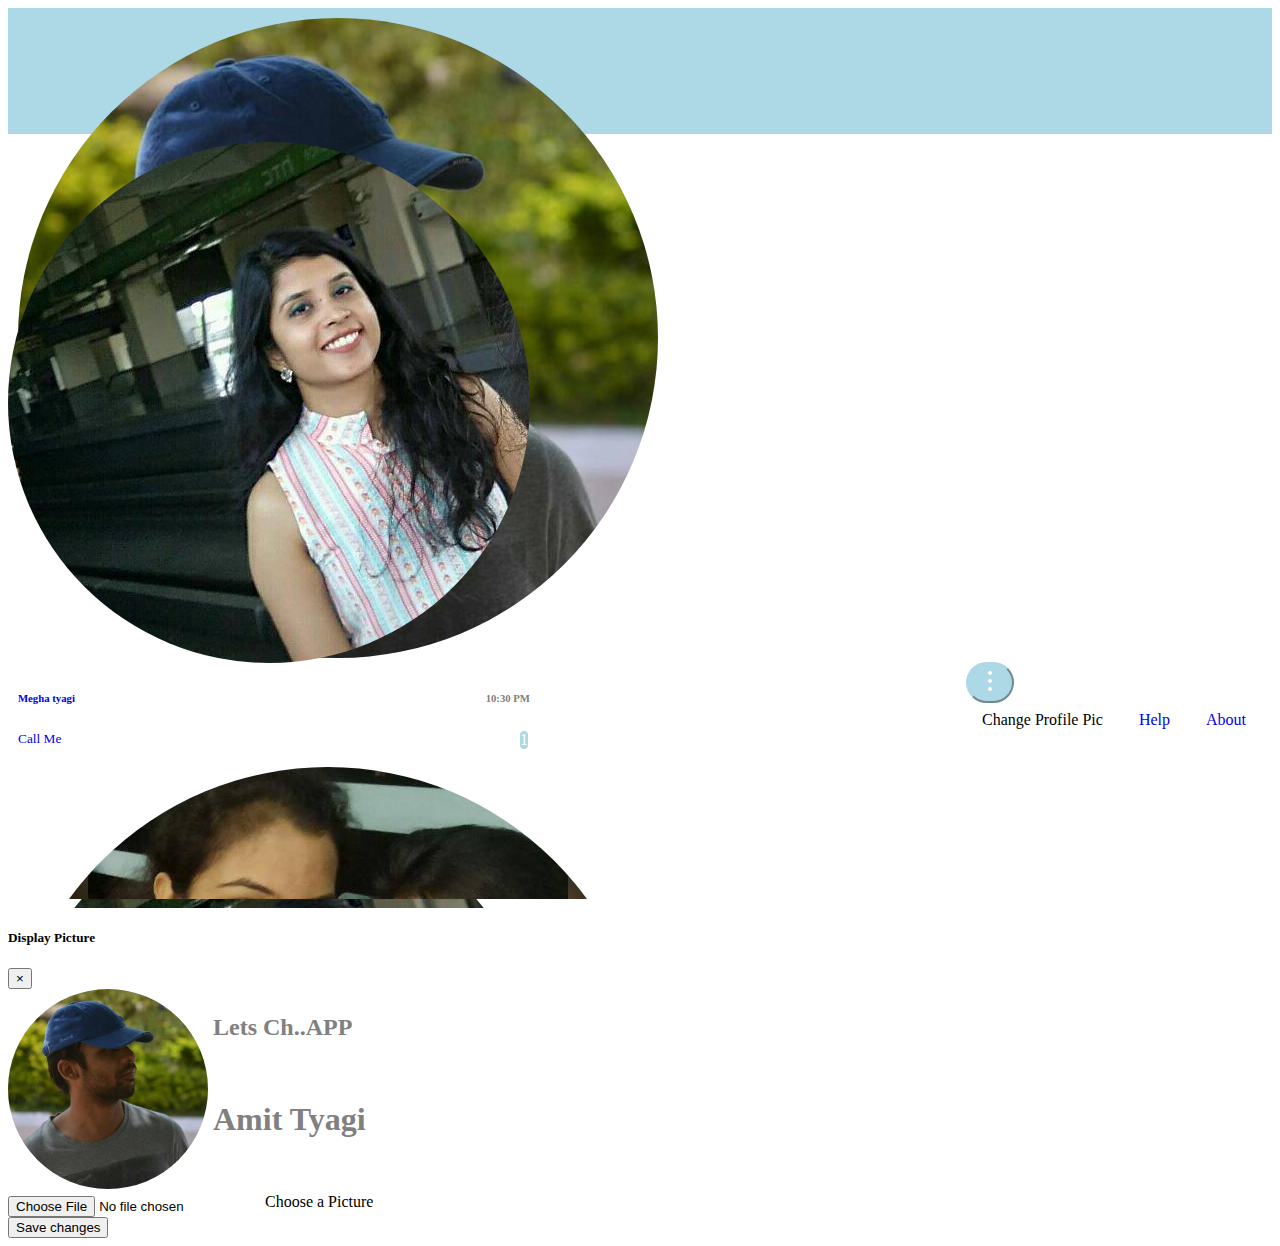
==== commit 87be0a69: "html-css changes" ====
--- a/index.html
+++ b/index.html
@@ -7,20 +7,20 @@
 	<link rel="stylesheet" type="text/css" href="index.css">
 </head>
 <body>
-				<div class="container-fluid" style="height:100vh;overflow-y: hidden;">
+				<div class="container-fluid" style="height:100vh;overflow-y: hidden;overflow-x: hidden;">
 					<div class="row no-gutters portraith" id="portraith" style="background-color: lightblue">
 						<div class="col-12 col-lg-4 chatboxh" id="chatboxh">
 							 <div class="container-fluid">
 							    	<div class="row no-gutters" style="padding:10px">
-							    		<div class="col-2 btn" data-toggle="modal" data-target="#exampleModal">
+							    		<div class="col-2 btn" data-toggle="modal" data-toggle="tooltip" data-target="#exampleModal" data-placement="bottom" title="profile pic">
 							    			<img src="images/am_it.jpeg" alt="self" class="img-fluid" style="border-radius: 50%;" id="imgself">
 							    		</div>
 							    		<div class="col-10" style="padding-left: 10px;">
 											<div class="dropdown dropleft" style="float: right;">
-											  <button class="btn btn-info" type="button" id="dropdownMenuButton" data-toggle="dropdown" aria-haspopup="true" aria-expanded="false"><img src="images\menu1.png"></button>
+											  <button class="btn btn-info" type="button" id="dropdownMenuButton" data-toggle="dropdown" data-toggle="tooltip" aria-haspopup="true" aria-expanded="false" data-placement="left" title="menu"><img src="images\menu1.png"></button>
 											  <div class="dropdown-menu" aria-labelledby="dropdownMenuButton" style="height: auto;">
 											    <a class="dropdown-item" data-toggle="modal" data-target="#exampleModal">Change Profile Pic</a>
-											    <a class="dropdown-item" href="#">version</a>
+											    <a class="dropdown-item" href="#">Help</a>
 											    <a class="dropdown-item" href="#">About</a>
 											  </div>
 											</div>
@@ -51,7 +51,7 @@
 							    			<h6 class="card-title" style="margin:5px 0px 0px 5px;">Megha Tyagi </h6><span class="badge badge-secondary" style="background-color: lightblue;">last seen 10:30 PM</span>
 							    		</div>
 							    		<div class="col-2 col-lg-1" style="padding-left: 10px;background-image: url('images/back.png'); background: cover; background-repeat: no-repeat;">
-											<a href="index.html" class="" style="height: 100%"></a>
+											<a href="index.html" class="" style="height: 100%" data-toggle="tooltip" data-placement="left" title="back"></a>
 										</div>
 							    	</div>
 								</div>
@@ -66,7 +66,7 @@
 							    			<h6 class="card-title" style="margin:5px 0px 0px 5px;">Ruchita </h6><span class="badge badge-secondary" style="background-color: lightblue;">Online</span>
 							    		</div>
 							    		<div class="col-2 col-lg-1" style="padding-left: 10px;background-image: url('images/back.png'); background: cover; background-repeat: no-repeat;">
-											<a href="index.html" class="" style="height: 100%"></a>
+											<a href="index.html" class="" style="height: 100%" data-toggle="tooltip" data-placement="left" title="back"></a>
 										</div>
 							    	</div>
 								</div>
@@ -81,7 +81,7 @@
 							    			<h6 class="card-title" style="margin:5px 0px 0px 5px;">Maa </h6><span class="badge badge-secondary" style="background-color: lightblue;">last seen 09:00 PM</span>
 							    		</div>
 							    		<div class="col-2 col-lg-1" style="padding-left: 10px;background-image: url('images/back.png'); background: cover; background-repeat: no-repeat;">
-											<a href="index.html" class="" style="height: 100%"></a>
+											<a href="index.html" class="" style="height: 100%" data-toggle="tooltip" data-placement="left" title="back"></a>
 										</div>
 							    	</div>
 								</div>
@@ -96,7 +96,7 @@
 							    			<h6 class="card-title" style="margin:5px 0px 0px 5px;">Travel </h6><span class="badge badge-secondary" style="background-color: lightblue;overflow: hidden;width: 100%;text-align: left">Deepak, Aditya, +91 29001901901, +91 7091982378</span>
 							    		</div>
 							    		<div class="col-2 col-lg-1" style="padding-left: 10px;background-image: url('images/back.png'); background: cover; background-repeat: no-repeat;">
-											<a href="index.html" class="" style="height: 100%"></a>
+											<a href="index.html" class="" style="height: 100%" data-toggle="tooltip" data-placement="left" title="back"></a>
 										</div>
 							    	</div>
 								</div>
@@ -111,7 +111,7 @@
 							    			<h6 class="card-title" style="margin:5px 0px 0px 5px;">✌🏼Family group🤗 </h6><span class="badge badge-secondary" style="background-color: lightblue;overflow: hidden;width: 100%;text-align: left">Maa, Shalu, +91 7829902092, +91 8382901983, +91 8393029848, +91 9028902786</span>
 							    		</div>
 							    		<div class="col-2 col-lg-1" style="padding-left: 10px;background-image: url('images/back.png'); background: cover; background-repeat: no-repeat;">
-											<a href="index.html" class="" style="height: 100%"></a>
+											<a href="index.html" class="" style="height: 100%" data-toggle="tooltip" data-placement="left" title="back"></a>
 										</div>
 							    	</div>
 								</div>
@@ -126,7 +126,7 @@
 							    			<h6 class="card-title" style="margin:5px 0px 0px 5px;">Innova Group </h6><span class="badge badge-secondary" style="background-color: lightblue;overflow: hidden;width: 100%;text-align: left">Raj, Aditya, +91 7829902092, +91 8382901983, +91 8393029848, +91 9028902786</span>
 							    		</div>
 							    		<div class="col-2 col-lg-1" style="padding-left: 10px;background-image: url('images/back.png'); background: cover; background-repeat: no-repeat;">
-											<a href="index.html" class="" style="height: 100%"></a>
+											<a href="index.html" class="" style="height: 100%" data-toggle="tooltip" data-placement="left" title="back"></a>
 										</div>
 							    	</div>
 								</div>
@@ -141,7 +141,7 @@
 							    			<h6 class="card-title" style="margin:5px 0px 0px 5px;">NH_211_Elegant Elite </h6><span class="badge badge-secondary" style="background-color: lightblue;overflow: hidden;width: 100%;text-align: left">Kunal, Inayat, Gangu</span>
 							    		</div>
 							    		<div class="col-2 col-lg-1" style="padding-left: 10px;background-image: url('images/back.png'); background: cover; background-repeat: no-repeat;">
-											<a href="index.html" class="" style="height: 100%"></a>
+											<a href="index.html" class="" style="height: 100%" data-toggle="tooltip" data-placement="left" title="back"></a>
 										</div>
 							    	</div>
 								</div>
@@ -156,7 +156,7 @@
 							    			<h6 class="card-title" style="margin:5px 0px 0px 5px;">Trump Tower </h6><span class="badge badge-secondary" style="background-color: lightblue;overflow: hidden;width: 100%;text-align: left">Prem, Gupta, Subhash, Sharat</span>
 							    		</div>
 							    		<div class="col-2 col-lg-1" style="padding-left: 10px;background-image: url('images/back.png'); background: cover; background-repeat: no-repeat;">
-											<a href="index.html" class="" style="height: 100%"></a>
+											<a href="index.html" class="" style="height: 100%" data-toggle="tooltip" data-placement="left" title="back"></a>
 										</div>
 							    	</div>
 								</div>
@@ -556,14 +556,14 @@
 								</div>
 								<div class="row no-gutters resize2" id="resize2" style="background-color: white">
 									<div class="col-2 col-lg-1 btn" >
-										<img src="images/emoticon2.png" alt="self" class="img-fluid" style="border-radius: 50%;height: 100%;" >
+										<img src="images/emoticon2.png" alt="self" class="img-fluid" style="border-radius: 50%;height: 100%;" data-toggle="tooltip" data-placement="left" title="emoticons">
 									</div>
 									<div class="col-8 col-lg-10" >
 										<input class="form-control" style="height:100%;border-color: white;border:none;" type="text" placeholder="Type a message..">
 										
 									</div>
 									<div class="col-2 col-lg-1 btn" >
-										<img src="images/send.png" alt="self" class="img-fluid" style="border-radius: 50%;height: 100%;" >
+										<img src="images/send.png" alt="self" class="img-fluid" style="border-radius: 50%;height: 100%;" data-toggle="tooltip" data-placement="left" title="send">
 									</div>
 								</div>
 							</div>
